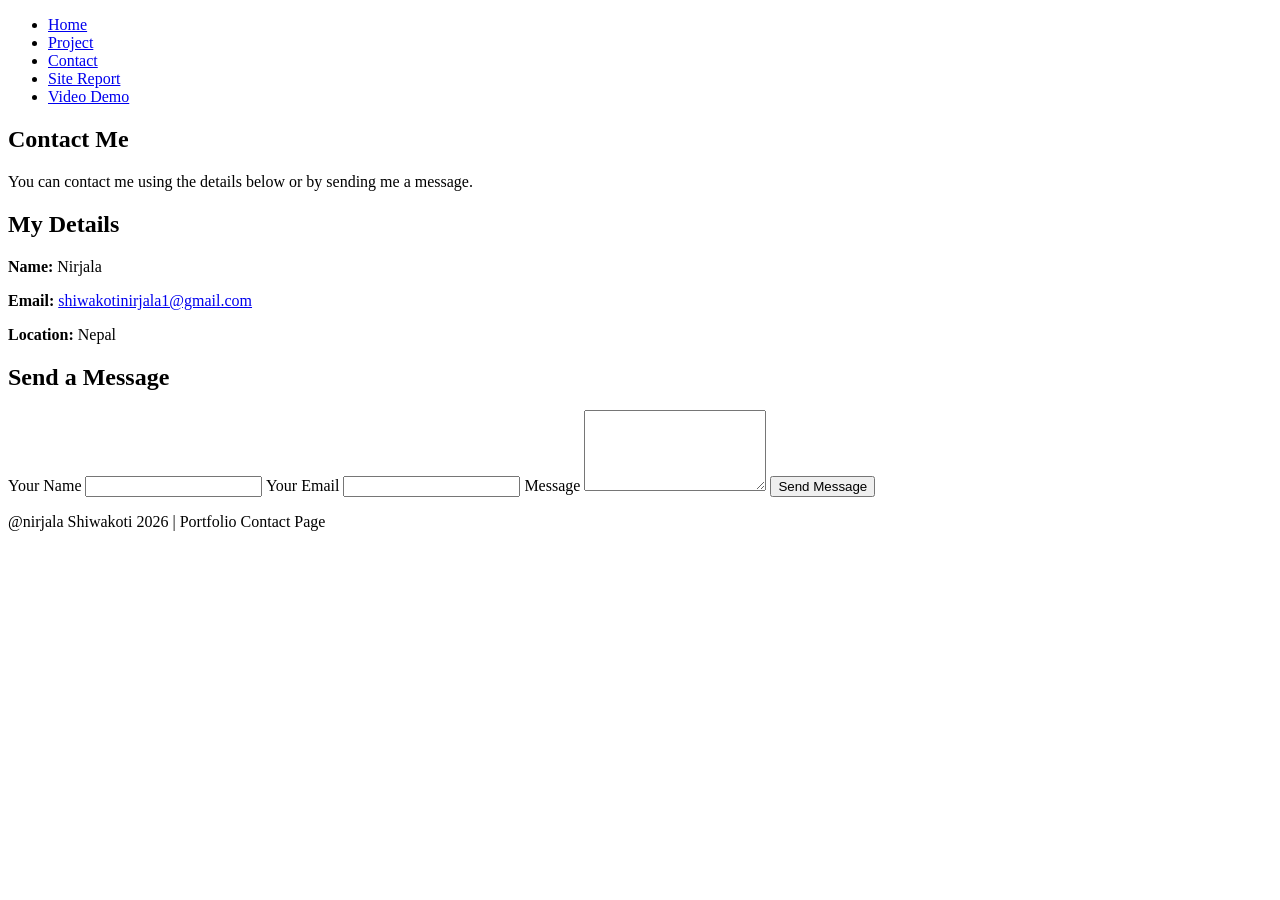
==== contact.html @ 9022f786 "Added contact page" ====
<!DOCTYPE html>
<html lang="en">
<head>
<meta charset="UTF-8">
<meta name="viewport" content="width=device-width, initial-scale=1.0">
<title>Contact | Portfolio</title>
<link rel="stylesheet" href="contact.css">
</head>

<body>

<header>
    <nav>
        <ul>
            <li><a href="index.html">Home</a></li>
            <li><a href="project.html">Project</a></li>
            <li><a href="contact.html">Contact</a></li>
            <li><a href="sitereport.html">Site Report</a></li>
            <li><a href="videodemo.html">Video Demo</a></li>
        </ul>
    </nav>
</header>

<main>

    <section class="contact">

        <h1>Contact Me</h1>

        <p>
            You can contact me using the details below or by sending me a message.
        </p>

        <div class="contact-container">

            <!-- CONTACT INFO -->
            <section class="contact-info">
                <h2>My Details</h2>

                <p><strong>Name:</strong> Nirjala</p>

                <p>
                    <strong>Email:</strong>
                    <a href="mailto:shiwakotinirjala1@gmail.com">shiwakotinirjala1@gmail.com</a>
                </p>

                <p><strong>Location:</strong> Nepal</p>
            </section>

            <!-- CONTACT FORM -->
            <section class="contact-form">
                <h2>Send a Message</h2>

                <form action="mailto:shiwakotinirjala1@gmail.com" method="post" enctype="text/plain">

                    <label for="name">Your Name</label>
                    <input type="text" id="name" name="name" required>

                    <label for="email">Your Email</label>
                    <input type="email" id="email" name="email" required>

                    <label for="message">Message</label>
                    <textarea id="message" name="message" rows="5" required></textarea>

                    <button type="submit">Send Message</button>

                </form>

            </section>

        </div>

    </section>

</main>

<footer>
    <p>@nirjala Shiwakoti 2026 | Portfolio Contact Page</p>
</footer>

</body>
</html>
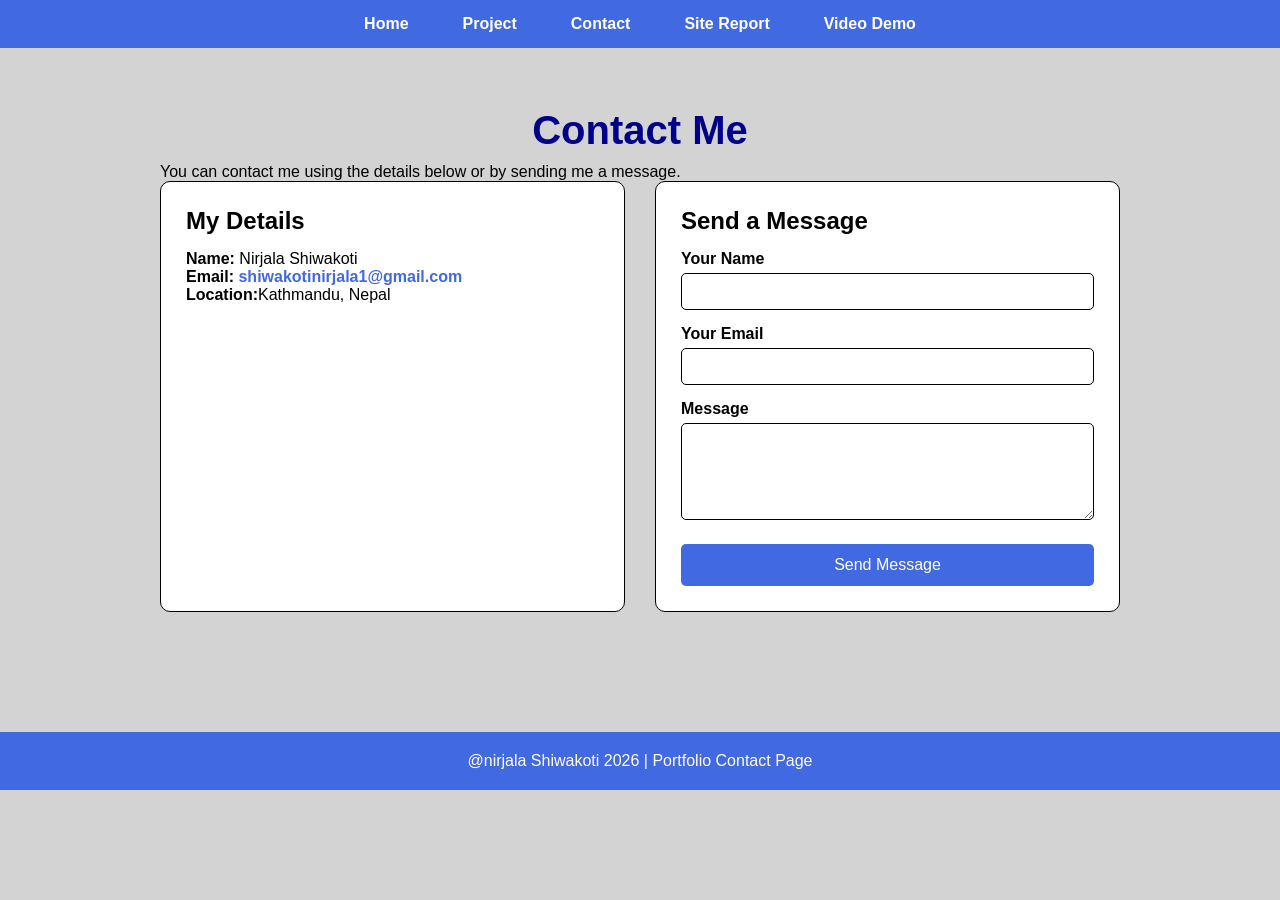
==== commit b9495944: "Updated video demo page and CSS" ====
--- a/contact.html
+++ b/contact.html
@@ -37,14 +37,14 @@
             <section class="contact-info">
                 <h2>My Details</h2>
 
-                <p><strong>Name:</strong> Nirjala</p>
+                <p><strong>Name:</strong> Nirjala Shiwakoti</p>
 
                 <p>
                     <strong>Email:</strong>
                     <a href="mailto:shiwakotinirjala1@gmail.com">shiwakotinirjala1@gmail.com</a>
                 </p>
 
-                <p><strong>Location:</strong> Nepal</p>
+                <p><strong>Location:</strong>Kathmandu, Nepal</p>
             </section>
 
             <!-- CONTACT FORM -->
--- a/contact.css
+++ b/contact.css
@@ -0,0 +1,152 @@
+/* Reset */
+* {
+    margin: 0;
+    padding: 0;
+    box-sizing: border-box;
+}
+
+/* Body */
+body {
+    font-family: Arial, sans-serif;
+    background-color: lightgrey;
+    color: black;
+}
+
+/* Header & Navigation */
+header {
+    background-color: royalblue;
+    padding: 15px 0;
+}
+
+nav ul {
+    list-style: none;
+    display: flex;
+    justify-content: center;
+    flex-wrap: wrap;
+}
+
+nav ul li {
+    margin: 0 15px;
+}
+
+nav ul li a {
+    color: white;
+    text-decoration: none;
+    font-weight: bold;
+    padding: 8px 12px;
+}
+
+nav ul li a:hover,
+nav ul li a.active {
+    background-color: white;
+    color: royalblue;
+    border-radius: 5px;
+}
+
+/* Contact Section */
+.contact {
+    max-width: 1000px;
+    margin: auto;
+    padding: 60px 20px;
+}
+
+.contact h1 {
+    text-align: center;
+    font-size: 2.5rem;
+    margin-bottom: 10px;
+    color: darkblue;
+}
+
+.contact .intro {
+    text-align: center;
+    margin-bottom: 40px;
+    color: black;
+}
+
+/* Grid Layout */
+.contact-container {
+    display: grid;
+    grid-template-columns: 1fr 1fr;
+    gap: 30px;
+}
+
+/* Contact Info */
+.contact-info {
+    background-color: white;
+    padding: 25px;
+    border-radius: 10px;
+    border: 1px solid black; /* replace box-shadow with simple border */
+}
+
+.contact-info h2 {
+    margin-bottom: 15px;
+}
+
+.contact-info a {
+    color: royalblue;
+    text-decoration: none;
+    font-weight: bold;
+}
+
+.contact-info a:hover {
+    text-decoration: underline;
+}
+
+/* Contact Form */
+.contact-form {
+    background-color: white;
+    padding: 25px;
+    border-radius: 10px;
+    border: 1px solid black; /* simple border instead of shadow */
+}
+
+.contact-form h2 {
+    margin-bottom: 15px;
+}
+
+.contact-form label {
+    display: block;
+    margin-top: 15px;
+    font-weight: bold;
+}
+
+.contact-form input,
+.contact-form textarea {
+    width: 100%;
+    padding: 10px;
+    margin-top: 5px;
+    border-radius: 5px;
+    border: 1px solid black;
+}
+
+.contact-form button {
+    margin-top: 20px;
+    padding: 12px;
+    width: 100%;
+    background-color: royalblue;
+    color: white;
+    border: none;
+    font-size: 1rem;
+    border-radius: 5px;
+    cursor: pointer;
+}
+
+.contact-form button:hover {
+    background-color: darkblue;
+}
+
+/* Footer */
+footer {
+    margin-top: 60px;
+    text-align: center;
+    padding: 20px;
+    background-color: royalblue;
+    color: white;
+}
+
+/* Responsive */
+@media (max-width: 768px) {
+    .contact-container {
+        grid-template-columns: 1fr;
+    }
+}
